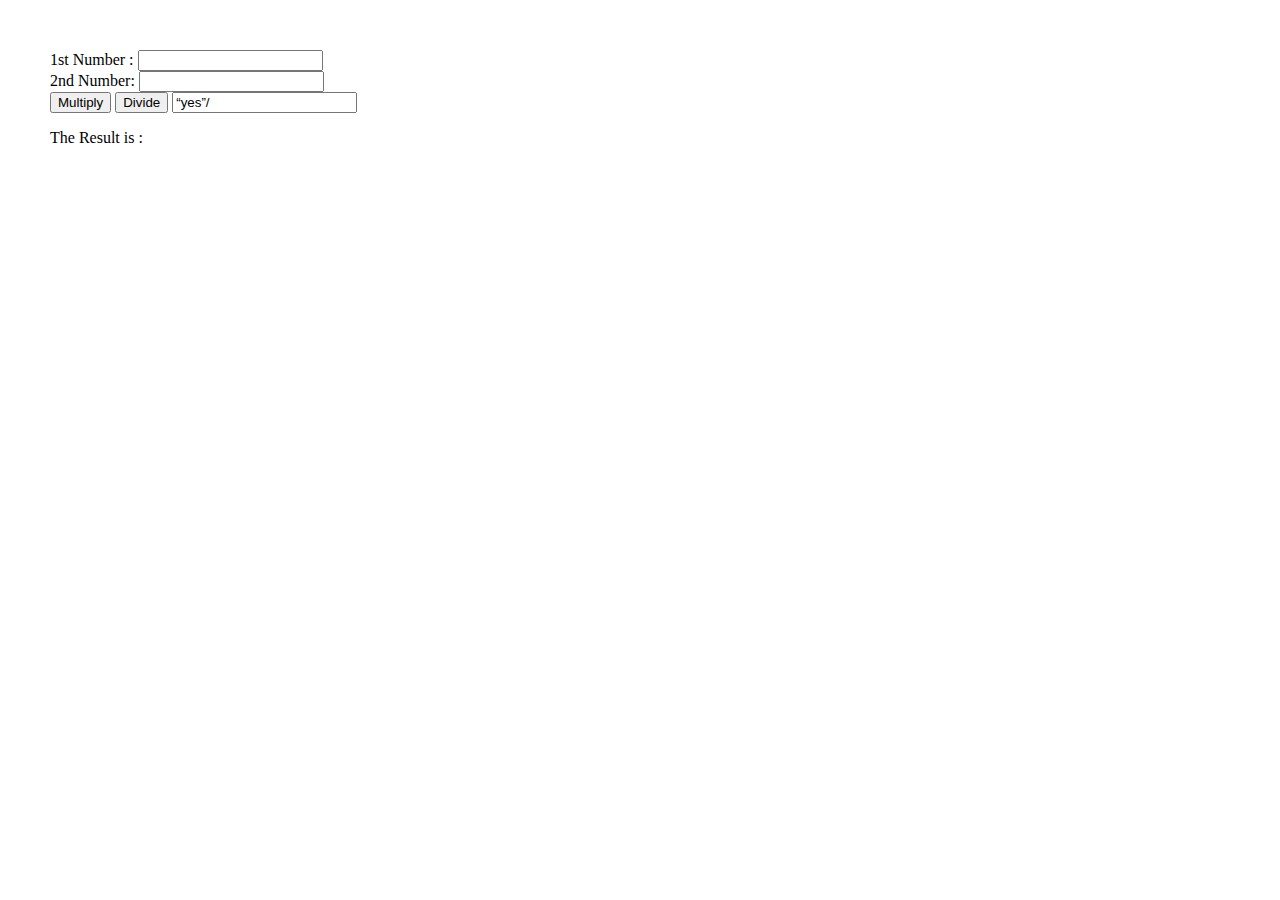
==== index.html @ 5d590bdc "fist commit" ====
<!DOCTYPE html>
<html> 
<head>
<meta charset=utf-8 />
<title>Prn 210940120068 </title>
<style type="text/css">
body {margin: 50px;}
</style> 
<script type="text/javascript">


function divide() 
{ 
        a = document.getElementById("first").value;
        b = document.getElementById("second").value;
document.getElementById("Finalresult").innerHTML = a / b;
}


	function multiply()
{
        a = document.getElementById("first").value;
        b = document.getElementById("second").value;
        document.getElementById("Finalresult").innerHTML = a * b;
}
</script>

</head>
<body>
<form>
1st Number : <input type="text" id="first" /><br>
2nd Number: <input type="text" id="second" /><br>
<input type="button" onClick="multiply()" Value="Multiply" />
<input type="button" onClick="divide()" Value="Divide" />
<input type=“hidden” name=“valid_user” size=“5” value=“yes”/>

</form>
<p>The Result is : <br>
<span id = "Finalresult"></span>
</p>
</body>
</html>
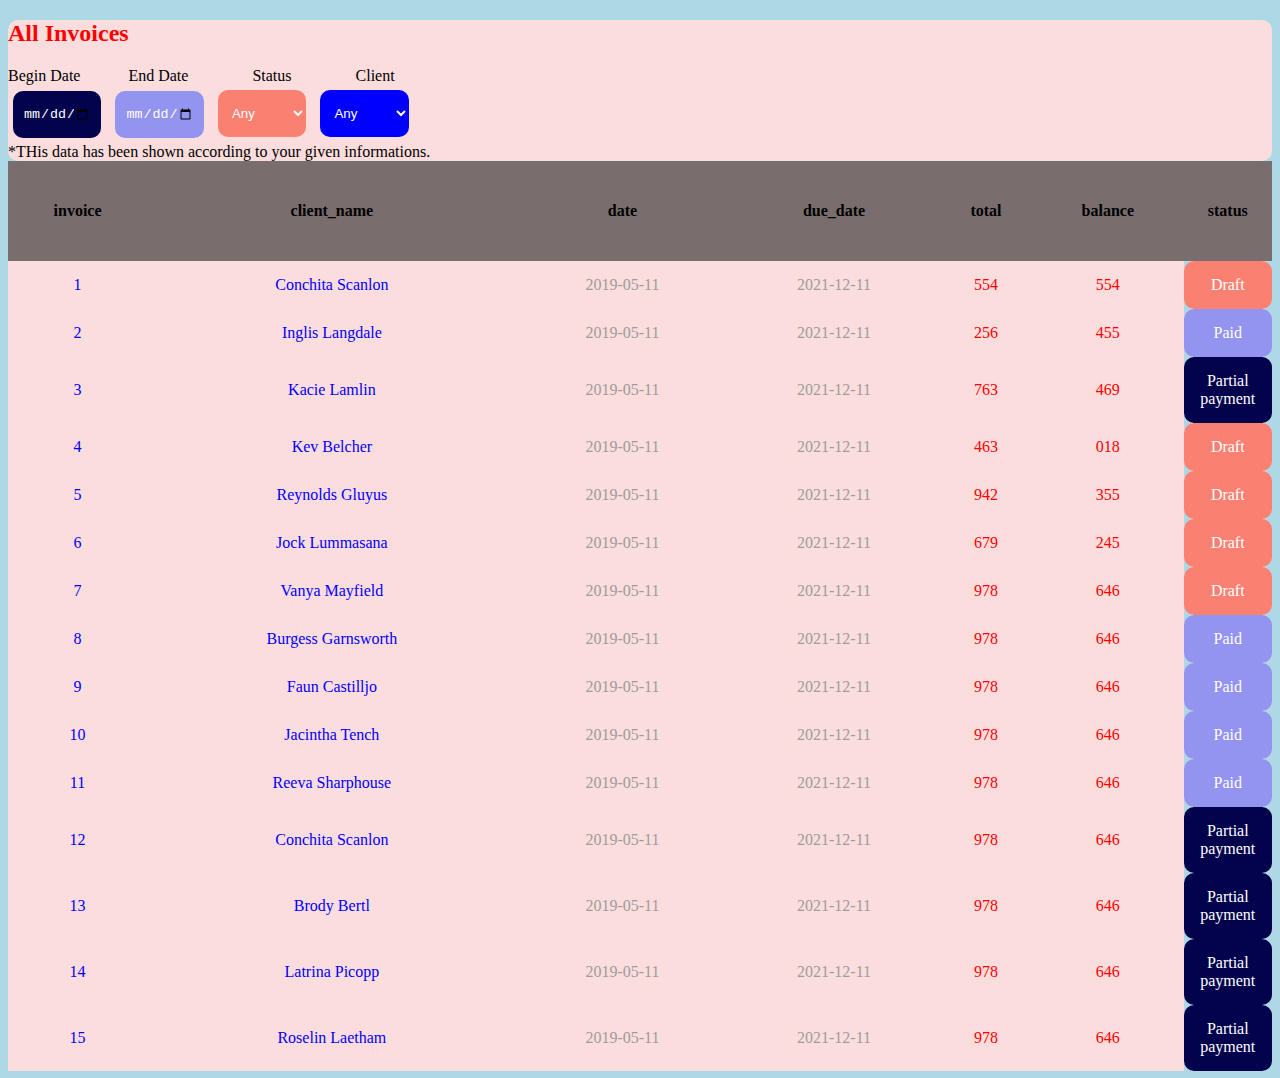
==== commit 224dbf3a: "fith commit" ====
--- a/index.html
+++ b/index.html
@@ -1,42 +1,419 @@
 <!DOCTYPE html>
-<html> 
+<html>
+
 <head>
-<meta charset=utf-8 />
-<title>Prn 210940120068 </title>
-<style type="text/css">
-body {margin: 50px;}
-</style> 
-<script type="text/javascript">
-
-
-function divide() 
-{ 
-        a = document.getElementById("first").value;
-        b = document.getElementById("second").value;
-document.getElementById("Finalresult").innerHTML = a / b;
-}
-
-
-	function multiply()
-{
-        a = document.getElementById("first").value;
-        b = document.getElementById("second").value;
-        document.getElementById("Finalresult").innerHTML = a * b;
-}
-</script>
+    <script src="https://ajax.googleapis.com/ajax/libs/jquery/3.3.1/jquery.min.js"></script>
+    <meta charset=utf-8 />
+    <title> </title>
+    <link rel="stylesheet" type="text/css" href="design.css">
+
+
+
 
 </head>
-<body>
-<form>
-1st Number : <input type="text" id="first" /><br>
-2nd Number: <input type="text" id="second" /><br>
-<input type="button" onClick="multiply()" Value="Multiply" />
-<input type="button" onClick="divide()" Value="Divide" />
-<input type=“hidden” name=“valid_user” size=“5” value=“yes”/>
-
-</form>
-<p>The Result is : <br>
-<span id = "Finalresult"></span>
-</p>
+
+<body style=" background-color: lightblue;">
+    <div>
+        <div class="div1">
+            <h2 style="color:red;">All Invoices</h2>
+            <form>
+
+                <label for="Begin Date">Begin Date</label> &nbsp;&nbsp;&nbsp;&nbsp;&nbsp;&nbsp;&nbsp;&nbsp;&nbsp;&nbsp;
+                <label for="End Date">End Date</label> &nbsp;&nbsp;&nbsp;&nbsp;&nbsp; &nbsp;&nbsp;&nbsp;&nbsp;&nbsp;
+                &nbsp;&nbsp;
+                <label for="Status">Status</label> &nbsp;&nbsp;&nbsp;&nbsp;&nbsp; &nbsp;&nbsp;&nbsp;&nbsp;&nbsp;
+                &nbsp;&nbsp;
+                <label for="Client">Client</label> &nbsp;&nbsp;&nbsp;&nbsp;&nbsp; <br>
+                <input type="date" id="Begin" name="Begin" class="box darkBlue filter">
+
+                <input type="date" id="End" name="End" class="box lightBlue filter">
+
+                <select class="box lightRed filter" id="status">
+                    <option value="any" selected> Any
+                    <option value="draft"> draft
+                    <option value="paid"> paid
+                    <option value="partial payment">partial payment</option>
+
+                </select>
+
+                <select class="box blue filter" id="client">
+                    <option value="any" selected> Any
+                    <option value="in-state">In-State
+                    <option value="out-state">Out-State</option>
+                </select>
+                <br>
+                *THis data has been shown according to your given informations.
+        </div>
+        </form>
+        <table style=" border-collapse: collapse ;text-align: center;">
+
+            <tr class="div2" style="border-radius: 10px">
+                <th>invoice</th>
+                <th>client_name</th>
+                <th>date</th>
+                <th>due_date</th>
+                <th>total</th>
+                <th>balance</th>
+                <th>status</th>
+            </tr>
+
+            <tbody id="myTable" class="div1">
+
+            </tbody>
+        </table>
+
+
+    </div>
+    <script type="text/javascript">
+        
+        
+        var data = [{
+            invoice: "1",
+            client_name: "Conchita Scanlon",
+            Client_type: "out-state",
+            date: "2019-05-11",
+            due_date: "2021-12-11",
+            total: "554",
+            balance: "554",
+            status: "Draft"
+
+        },
+        {
+            invoice: "2",
+            client_name: "Inglis Langdale",
+            Client_type: "in-state",
+            date: "2019-05-11",
+            due_date: "2021-12-11",
+            total: "256",
+            balance: "455",
+            status: "Paid"
+
+        },
+        {
+            invoice: "3",
+            client_name: "Kacie Lamlin",
+            Client_type: "in-state",
+            date: "2019-05-11",
+            due_date: "2021-12-11",
+            total: "763",
+            balance: "469",
+            status: "Partial payment"
+
+        },
+        {
+            invoice: "4",
+            client_name: "Kev Belcher",
+            Client_type: "in-state",
+            date: "2019-05-11",
+            due_date: "2021-12-11",
+            total: "463",
+            balance: "018",
+            status: "Draft"
+
+        },
+        {
+            invoice: "5",
+            client_name: "Reynolds Gluyus",
+            Client_type: "in-state",
+            date: "2019-05-11",
+            due_date: "2021-12-11",
+            total: "942",
+            balance: "355",
+            status: "Draft"
+
+        },
+        {
+            invoice: "6",
+            client_name: "Jock Lummasana",
+            Client_type: "in-state",
+            date: "2019-05-11",
+            due_date: "2021-12-11",
+            total: "679",
+            balance: "245",
+            status: "Draft"
+
+        },
+        {
+            invoice: "7",
+            client_name: "Vanya Mayfield",
+            Client_type: "out-state",
+            date: "2019-05-11",
+            due_date: "2021-12-11",
+
+            total: "978",
+            balance: "646",
+            status: "Draft"
+
+        },
+        {
+            invoice: "8",
+            client_name: "Burgess Garnsworth",
+            Client_type: "out-state",
+            date: "2019-05-11",
+            due_date: "2021-12-11",
+
+            total: "978",
+            balance: "646",
+            status: "Paid"
+
+        },
+        {
+            invoice: "9",
+            client_name: "Faun Castilljo",
+            Client_type: "out-state",
+            date: "2019-05-11",
+            due_date: "2021-12-11",
+
+            total: "978",
+            balance: "646",
+            status: "Paid"
+
+        },
+        {
+            invoice: "10",
+            client_name: "Jacintha Tench",
+            Client_type: "out-state",
+            date: "2019-05-11",
+            due_date: "2021-12-11",
+
+            total: "978",
+            balance: "646",
+            status: "Paid"
+
+        },
+        {
+            invoice: "11",
+            client_name: "Reeva Sharphouse",
+            Client_type: "in-state",
+            date: "2019-05-11",
+            due_date: "2021-12-11",
+
+            total: "978",
+            balance: "646",
+            status: "Paid"
+
+        },
+        {
+            invoice: "12",
+            client_name: "Conchita Scanlon",
+            Client_type: "in-state",
+            date: "2019-05-11",
+            due_date: "2021-12-11",
+
+            total: "978",
+            balance: "646",
+            status: "Partial payment"
+
+        },
+        {
+            invoice: "13",
+            client_name: "Brody Bertl",
+            Client_type: "in-state",
+            date: "2019-05-11",
+            due_date: "2021-12-11",
+
+            total: "978",
+            balance: "646",
+            status: "Partial payment"
+
+        },
+        {
+            invoice: "14",
+            client_name: "Latrina Picopp",
+            Client_type: "in-state",
+            date: "2019-05-11",
+            due_date: "2021-12-11",
+
+            total: "978",
+            balance: "646",
+            status: "Partial payment"
+
+        },
+        {
+            invoice: "15",
+            client_name: "Roselin Laetham",
+            Client_type: "out-state",
+            date: "2019-05-11",
+            due_date: "2021-12-11",
+
+            total: "978",
+            balance: "646",
+            status: "Partial payment"
+
+        }
+        ]
+        buildTable(data)
+        $(".filter").on("change", function () {
+           
+            var a = $("#Begin").val()
+            if(a!=0){
+                var dataBegin= filterOfBegin(a,data)
+           }else{
+               
+               var dataBegin= data
+            }
+
+            var b = $("#End").val()
+            if(b!=0){
+                var dataEnd= filterOfEnd(b,dataBegin)
+           }else{
+               
+               var dataEnd= dataBegin
+            }
+            console.log("date",a)
+            console.log("date",b)
+            var statusvalue = $("#status").val()
+            console.log(statusvalue)
+            console.log(clientValue)
+            
+            var sdata = filterofstatus(statusvalue, dataEnd)
+            var clientValue = $("#client").val()
+            var cdata = filterOfClinet(clientValue, sdata)
+            buildTable(cdata)
+        })
+        function filterOfBegin(a,data){
+            
+
+            var beginFilter = []
+            for (var i = 0; i < data.length; i++) {
+                var date2 = data[i].date
+                if (a == date2) {
+                    console.log("begin1",date2)
+
+                    beginFilter.push(data[i])
+                    console.log(i)
+
+                } 
+               
+                console.log("begin2",a ,data[i].date)
+
+            }
+
+            return beginFilter
+
+        }
+        function filterOfEnd(b,data){
+            
+            
+            var endFilter = []
+            for (var i = 0; i < data.length; i++) {
+                var date2 = data[i].due_date
+                if (b == date2) {
+                    endFilter.push(data[i])
+                    console.log(i)
+
+                } 
+            }
+            return endFilter
+           
+        }
+
+
+// $("#Begin").on("change", function () {
+        //     var checkBeginEnd = true
+        //     if(checkEnd){
+        //         var a = $("#End").val()
+        //     var b = $("#Begin").val()
+        //     console.log(a)
+        //     var endData = filterOfEnd(a,b,data)
+        //     buildTable(endData)
+        //     }
+        // })
+        // $("#End").on("change", function () {
+        //     var checkEnd = true
+        //     if(checkBegin){
+        //         var a = $("#End").val()
+        //     var b = $("#Begin").val()
+        //     console.log(a)
+        //     var endData = filterOfEnd(a,b,data)
+        //     buildTable(endData)
+        //     }
+            
+
+        // })
+        // $("#status").on("change", function () {
+        //     var statusvalue = $("#status").val()
+        //     console.log(statusvalue)
+        //     var sdata = filterofstatus(statusvalue, data)
+        //     console.log(sdata)
+        //     buildTable(sdata)
+        // })
+        // $("#client").on("change", function () {
+        //     var clientValue = $("#client").val()
+        //     console.log(clientValue)
+        //     var sdata = filterOfClinet(clientValue, data)
+        //     console.log(sdata)
+        //     buildTable(sdata)
+        // })
+
+        function filterOfClinet(clientValue, clientData) {
+            var clientFilter = []
+            if ("any" == clientValue) {
+                    return clientData
+                }
+            for (var i = 0; i < clientData.length; i++) {
+                var clientValue1 = clientValue.toLowerCase()
+                var client = clientData[i].Client_type.toLowerCase()
+                if (client == clientValue1) {
+                    clientFilter.push(clientData[i])
+                    console.log(i)
+
+                } 
+            }
+            return clientFilter
+        }
+        function filterofstatus(statusvalue, statusdata) {
+            var statusfilter = []
+            if ("any" == statusvalue) {
+                    return statusdata
+                }
+            for (var i = 0; i < statusdata.length; i++) {
+                
+                var status = statusdata[i].status.toLowerCase()
+                if (status == statusvalue) {
+                    statusfilter.push(statusdata[i])
+                    console.log(i)
+
+                } 
+            }
+            return statusfilter
+        }
+
+        function buildTable(data) {
+            var table = document.getElementById('myTable')
+            table.innerHTML = ""
+            for (let i = 0; i < data.length; i++) {
+                var test = ""
+                if (data[i].status == "Partial payment") {
+                    test = '"box darkBlue"'
+                } else {
+                    if (data[i].status == "Paid") {
+                        test = '"box lightBlue"'
+                    } else {
+                        test = '"box lightRed" '
+                    }
+                }
+                var row = `<tr>
+                                    <td class="textblue">${data[i].invoice}</td>
+                                    <td class="textblue">${data[i].client_name}</td>
+                                    <td class="textwhite">${data[i].date}</td>
+                                    <td class="textwhite">${data[i].due_date}</td>
+                                    <td class="textred">${data[i].total}</td>
+                                    <td class="textred">${data[i].balance}</td>
+                                    <td class=${test}>${data[i].status}</td>
+                              </tr>`
+
+                table.innerHTML += row
+
+
+            }
+        }
+
+
+    </script>
+
+
 </body>
+
+
 </html>--- a/design.css
+++ b/design.css
@@ -0,0 +1,57 @@
+.box {
+    width: 7%;
+    padding: 15px 10px;
+    margin: 5px ;
+    box-sizing: border-box;
+    border: none;
+    color:white;
+    
+  
+  border-radius: 10px;
+  
+  
+}
+.textblue{
+  color:blue;
+}
+.textred{
+  color:red;
+}
+.textwhite{
+  color:rgb(158, 155, 155);
+}
+
+
+.lightRed{
+    
+  background-color: #FA8072;
+}
+.blue{
+  background-color: blue;
+}
+.darkBlue{
+  background-color: rgb(3, 3, 77);
+}
+.lightBlue{
+  background-color: rgb(147, 147, 240);
+}
+.div1{
+  box-sizing: border-box;
+    border: none;
+  background-color:#FCDDDD;
+  border-radius: 10px;
+}
+.div2 {
+  width: 7%;
+    padding: 15px 10px;
+    margin: 5px ;
+    height:100px;
+    box-sizing: border-box;
+    background-color:#FCDDDD;
+    border: none;
+    
+background-color:rgb(121, 109, 109);
+border-radius: 10px;}
+.div3{
+  background-color:#FCDDDD;
+}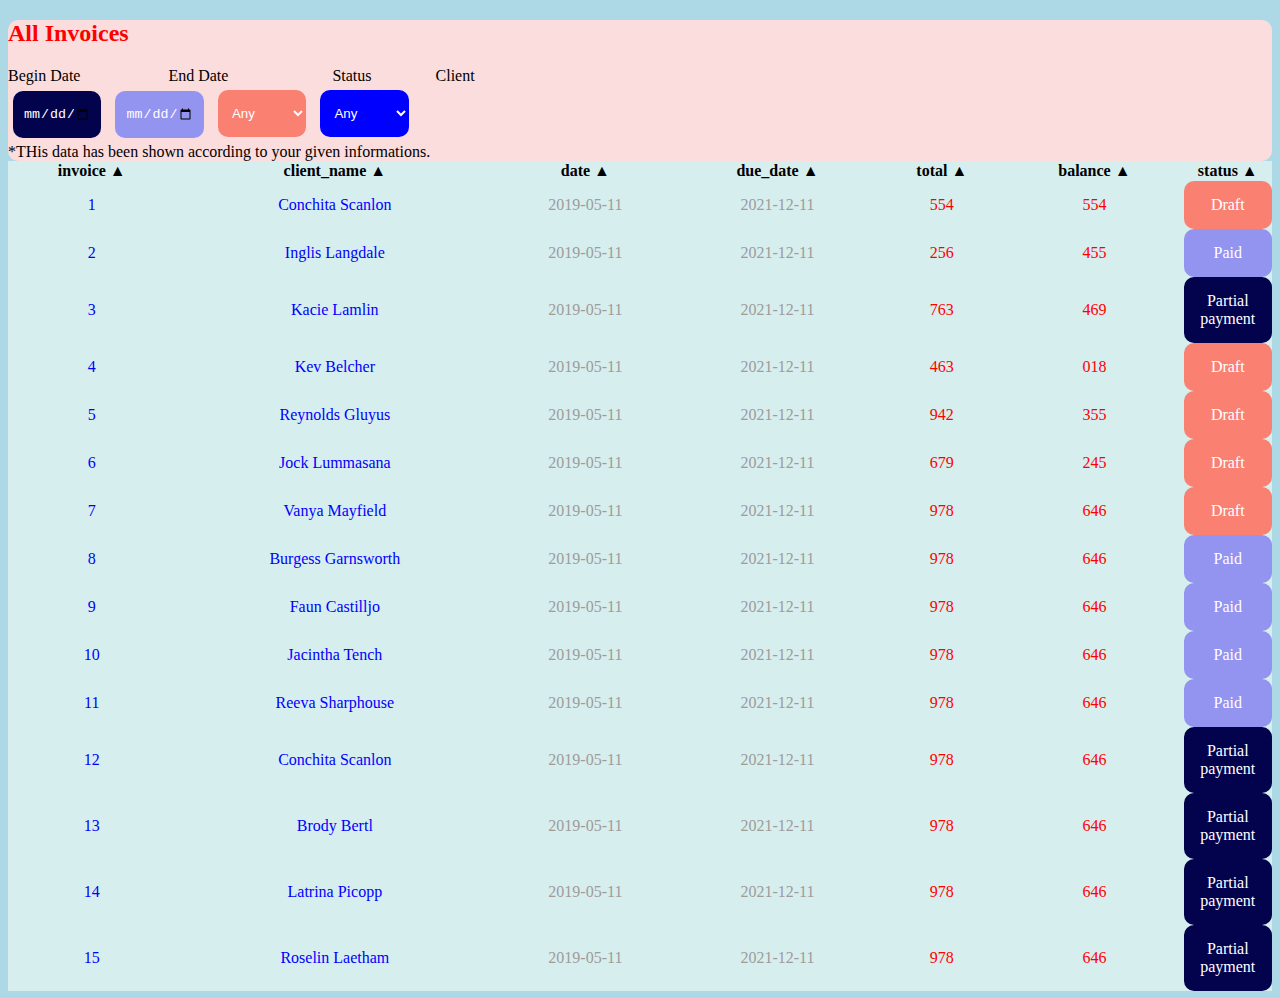
==== commit a10edb47: "six commit sorting added" ====
--- a/index.html
+++ b/index.html
@@ -18,12 +18,12 @@
             <h2 style="color:red;">All Invoices</h2>
             <form>
 
-                <label for="Begin Date">Begin Date</label> &nbsp;&nbsp;&nbsp;&nbsp;&nbsp;&nbsp;&nbsp;&nbsp;&nbsp;&nbsp;
-                <label for="End Date">End Date</label> &nbsp;&nbsp;&nbsp;&nbsp;&nbsp; &nbsp;&nbsp;&nbsp;&nbsp;&nbsp;
+                <label for="Begin Date">Begin Date</label> &nbsp;&nbsp;&nbsp;&nbsp;&nbsp;&nbsp;&nbsp;&nbsp;&nbsp;&nbsp;&nbsp;&nbsp;&nbsp;&nbsp;&nbsp;&nbsp;&nbsp;&nbsp;&nbsp;&nbsp;
+                <label for="End Date">End Date</label> &nbsp;&nbsp;&nbsp;&nbsp;&nbsp;&nbsp;&nbsp;&nbsp;&nbsp;&nbsp;&nbsp;&nbsp;&nbsp;&nbsp;&nbsp; &nbsp;&nbsp;&nbsp;&nbsp;&nbsp;
                 &nbsp;&nbsp;
                 <label for="Status">Status</label> &nbsp;&nbsp;&nbsp;&nbsp;&nbsp; &nbsp;&nbsp;&nbsp;&nbsp;&nbsp;
                 &nbsp;&nbsp;
-                <label for="Client">Client</label> &nbsp;&nbsp;&nbsp;&nbsp;&nbsp; <br>
+                <label for="Client">Client</label> &nbsp;&nbsp;&nbsp;&nbsp;&nbsp;&nbsp;&nbsp;&nbsp;&nbsp;&nbsp;&nbsp;&nbsp;&nbsp;&nbsp;&nbsp;&nbsp;&nbsp;&nbsp;&nbsp;&nbsp; <br>
                 <input type="date" id="Begin" name="Begin" class="box darkBlue filter">
 
                 <input type="date" id="End" name="End" class="box lightBlue filter">
@@ -45,19 +45,19 @@
                 *THis data has been shown according to your given informations.
         </div>
         </form>
-        <table style=" border-collapse: collapse ;text-align: center;">
-
-            <tr class="div2" style="border-radius: 10px">
-                <th>invoice</th>
-                <th>client_name</th>
-                <th>date</th>
-                <th>due_date</th>
-                <th>total</th>
-                <th>balance</th>
-                <th>status</th>
+        <table style=" width:100%; background-color: #D6EEEE; border-collapse: collapse ;text-align: center;">
+
+            <tr  class="" >
+                <th  data-column="invoice" data-order="desc">invoice &#9650</th>
+                <th data-column="client_name" data-order="desc">client_name &#9650</th>
+                <th data-column="date" data-order="desc">date &#9650</th>
+                <th data-column="due_date" data-order="desc">due_date &#9650</th>
+                <th data-column="total" data-order="desc">total &#9650</th>
+                <th data-column="balance" data-order="desc">balance &#9650</th>
+                <th  data-column="status" data-order="desc">status &#9650</th>
             </tr>
 
-            <tbody id="myTable" class="div1">
+            <tbody id="myTable" class="">
 
             </tbody>
         </table>
@@ -308,7 +308,26 @@
            
         }
 
-
+        $('th').on('click', function(){
+		var column = $(this).data('column')
+		var order = $(this).data('order')
+		var text = $(this).html()
+		text = text.substring(0, text.length - 1)
+
+		if(order == 'desc'){
+			$(this).data('order', "asc")
+			data = data.sort((a,b) => a[column] > b[column] ? 1 : -1)
+			text += '&#9660'
+
+		}else{
+			$(this).data('order', "desc")
+			data = data.sort((a,b) => a[column] < b[column] ? 1 : -1)
+			text += '&#9650'
+
+		}
+		$(this).html(text)
+		buildTable(data)
+	})
 // $("#Begin").on("change", function () {
         //     var checkBeginEnd = true
         //     if(checkEnd){
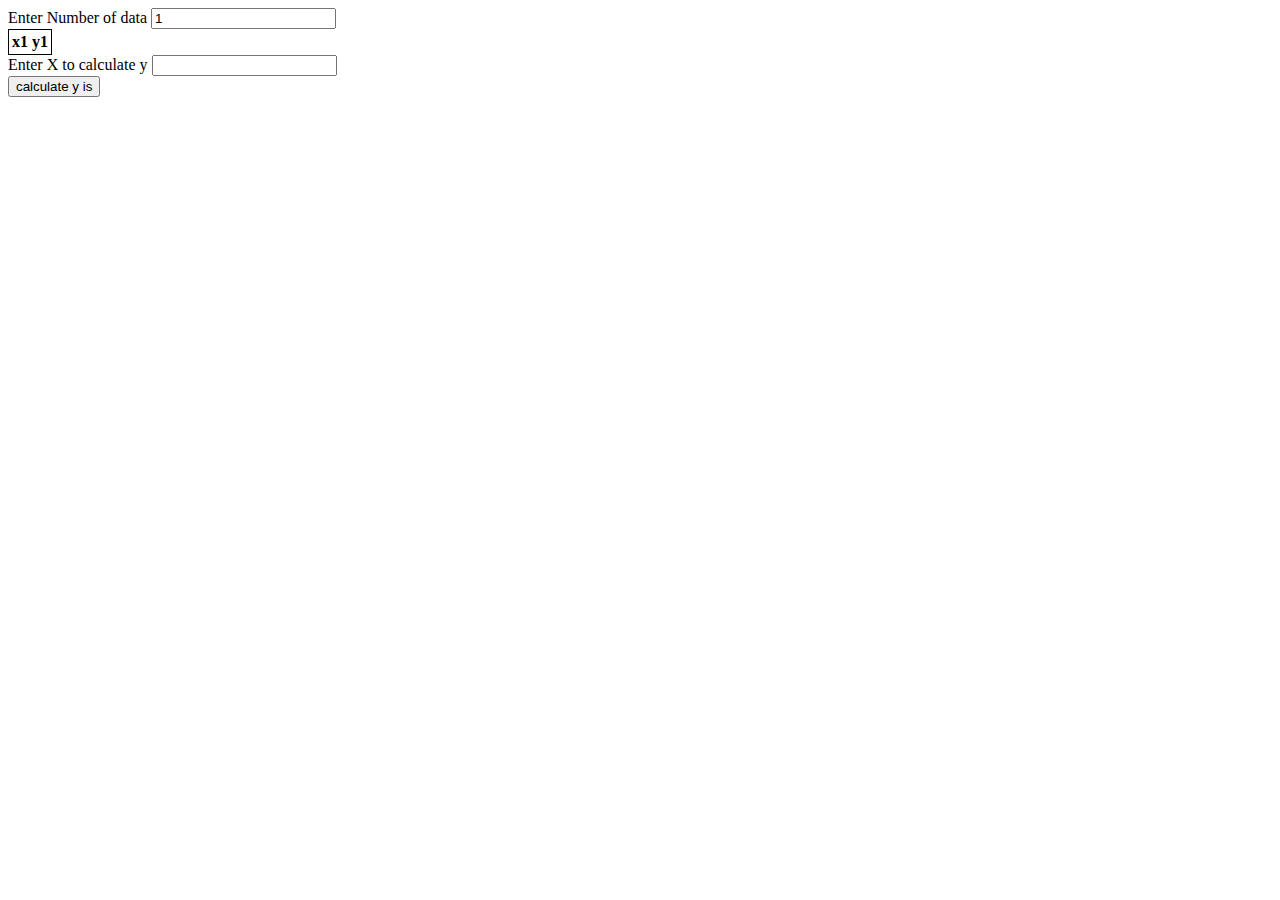
==== commit 0a12eb09: "7 commit sorting added" ====
--- a/index.html
+++ b/index.html
@@ -5,421 +5,67 @@
     <script src="https://ajax.googleapis.com/ajax/libs/jquery/3.3.1/jquery.min.js"></script>
     <meta charset=utf-8 />
     <title> </title>
-    <link rel="stylesheet" type="text/css" href="design.css">
+    
 
 
 
 
 </head>
+<body>
+    <form >
 
-<body style=" background-color: lightblue;">
-    <div>
-        <div class="div1">
-            <h2 style="color:red;">All Invoices</h2>
-            <form>
+        <label for="numberOfRows">Enter Number of data</label> 
+        <input type="text" id="numberOfRows" value="1" >
+      
 
-                <label for="Begin Date">Begin Date</label> &nbsp;&nbsp;&nbsp;&nbsp;&nbsp;&nbsp;&nbsp;&nbsp;&nbsp;&nbsp;&nbsp;&nbsp;&nbsp;&nbsp;&nbsp;&nbsp;&nbsp;&nbsp;&nbsp;&nbsp;
-                <label for="End Date">End Date</label> &nbsp;&nbsp;&nbsp;&nbsp;&nbsp;&nbsp;&nbsp;&nbsp;&nbsp;&nbsp;&nbsp;&nbsp;&nbsp;&nbsp;&nbsp; &nbsp;&nbsp;&nbsp;&nbsp;&nbsp;
-                &nbsp;&nbsp;
-                <label for="Status">Status</label> &nbsp;&nbsp;&nbsp;&nbsp;&nbsp; &nbsp;&nbsp;&nbsp;&nbsp;&nbsp;
-                &nbsp;&nbsp;
-                <label for="Client">Client</label> &nbsp;&nbsp;&nbsp;&nbsp;&nbsp;&nbsp;&nbsp;&nbsp;&nbsp;&nbsp;&nbsp;&nbsp;&nbsp;&nbsp;&nbsp;&nbsp;&nbsp;&nbsp;&nbsp;&nbsp; <br>
-                <input type="date" id="Begin" name="Begin" class="box darkBlue filter">
+    </form>
+    <table style=" border:1px solid ">
+        <tr>
+            <th>x1</th>
+            <th>y1</th>
 
-                <input type="date" id="End" name="End" class="box lightBlue filter">
+        </tr>
 
-                <select class="box lightRed filter" id="status">
-                    <option value="any" selected> Any
-                    <option value="draft"> draft
-                    <option value="paid"> paid
-                    <option value="partial payment">partial payment</option>
+        <tbody id="myTable" class=""></tbody>
+    </table>
+    <form onsubmit="calculate()">  
 
-                </select>
+        <label for="">Enter X to calculate y</label> 
+        <input type="text" id="yvalue">
+        <br>
+        <input type="button" value="calculate y is" id="" onsubmit="">
 
-                <select class="box blue filter" id="client">
-                    <option value="any" selected> Any
-                    <option value="in-state">In-State
-                    <option value="out-state">Out-State</option>
-                </select>
-                <br>
-                *THis data has been shown according to your given informations.
-        </div>
-        </form>
-        <table style=" width:100%; background-color: #D6EEEE; border-collapse: collapse ;text-align: center;">
+    </form>
+    <script>
 
-            <tr  class="" >
-                <th  data-column="invoice" data-order="desc">invoice &#9650</th>
-                <th data-column="client_name" data-order="desc">client_name &#9650</th>
-                <th data-column="date" data-order="desc">date &#9650</th>
-                <th data-column="due_date" data-order="desc">due_date &#9650</th>
-                <th data-column="total" data-order="desc">total &#9650</th>
-                <th data-column="balance" data-order="desc">balance &#9650</th>
-                <th  data-column="status" data-order="desc">status &#9650</th>
-            </tr>
+    var data = [{x:1,y:1},
+    {x:3,y:9},
+    {x:5,y:125},
+    {x:6,y:216},
+    {x:7,y:343}
+    ]
+    $("#numberOfRows").on("change", function () {
+        var rows=document.getElementById(numberOfRows).nodeValue
+        console.log("in buildTable2",{rows})
+        buildTable(data,rows)
 
-            <tbody id="myTable" class="">
+    })  
+    buildTable(data, data.length)
+        // buildTable(document.getElementById(numberOfRows).value)
+        var rows=document.getElementById(numberOfRows)
+        console.log("in buildTable",{rows})
+          function buildTable(data,r ) {
 
-            </tbody>
-        </table>
-
-
-    </div>
-    <script type="text/javascript">
-        
-        
-        var data = [{
-            invoice: "1",
-            client_name: "Conchita Scanlon",
-            Client_type: "out-state",
-            date: "2019-05-11",
-            due_date: "2021-12-11",
-            total: "554",
-            balance: "554",
-            status: "Draft"
-
-        },
-        {
-            invoice: "2",
-            client_name: "Inglis Langdale",
-            Client_type: "in-state",
-            date: "2019-05-11",
-            due_date: "2021-12-11",
-            total: "256",
-            balance: "455",
-            status: "Paid"
-
-        },
-        {
-            invoice: "3",
-            client_name: "Kacie Lamlin",
-            Client_type: "in-state",
-            date: "2019-05-11",
-            due_date: "2021-12-11",
-            total: "763",
-            balance: "469",
-            status: "Partial payment"
-
-        },
-        {
-            invoice: "4",
-            client_name: "Kev Belcher",
-            Client_type: "in-state",
-            date: "2019-05-11",
-            due_date: "2021-12-11",
-            total: "463",
-            balance: "018",
-            status: "Draft"
-
-        },
-        {
-            invoice: "5",
-            client_name: "Reynolds Gluyus",
-            Client_type: "in-state",
-            date: "2019-05-11",
-            due_date: "2021-12-11",
-            total: "942",
-            balance: "355",
-            status: "Draft"
-
-        },
-        {
-            invoice: "6",
-            client_name: "Jock Lummasana",
-            Client_type: "in-state",
-            date: "2019-05-11",
-            due_date: "2021-12-11",
-            total: "679",
-            balance: "245",
-            status: "Draft"
-
-        },
-        {
-            invoice: "7",
-            client_name: "Vanya Mayfield",
-            Client_type: "out-state",
-            date: "2019-05-11",
-            due_date: "2021-12-11",
-
-            total: "978",
-            balance: "646",
-            status: "Draft"
-
-        },
-        {
-            invoice: "8",
-            client_name: "Burgess Garnsworth",
-            Client_type: "out-state",
-            date: "2019-05-11",
-            due_date: "2021-12-11",
-
-            total: "978",
-            balance: "646",
-            status: "Paid"
-
-        },
-        {
-            invoice: "9",
-            client_name: "Faun Castilljo",
-            Client_type: "out-state",
-            date: "2019-05-11",
-            due_date: "2021-12-11",
-
-            total: "978",
-            balance: "646",
-            status: "Paid"
-
-        },
-        {
-            invoice: "10",
-            client_name: "Jacintha Tench",
-            Client_type: "out-state",
-            date: "2019-05-11",
-            due_date: "2021-12-11",
-
-            total: "978",
-            balance: "646",
-            status: "Paid"
-
-        },
-        {
-            invoice: "11",
-            client_name: "Reeva Sharphouse",
-            Client_type: "in-state",
-            date: "2019-05-11",
-            due_date: "2021-12-11",
-
-            total: "978",
-            balance: "646",
-            status: "Paid"
-
-        },
-        {
-            invoice: "12",
-            client_name: "Conchita Scanlon",
-            Client_type: "in-state",
-            date: "2019-05-11",
-            due_date: "2021-12-11",
-
-            total: "978",
-            balance: "646",
-            status: "Partial payment"
-
-        },
-        {
-            invoice: "13",
-            client_name: "Brody Bertl",
-            Client_type: "in-state",
-            date: "2019-05-11",
-            due_date: "2021-12-11",
-
-            total: "978",
-            balance: "646",
-            status: "Partial payment"
-
-        },
-        {
-            invoice: "14",
-            client_name: "Latrina Picopp",
-            Client_type: "in-state",
-            date: "2019-05-11",
-            due_date: "2021-12-11",
-
-            total: "978",
-            balance: "646",
-            status: "Partial payment"
-
-        },
-        {
-            invoice: "15",
-            client_name: "Roselin Laetham",
-            Client_type: "out-state",
-            date: "2019-05-11",
-            due_date: "2021-12-11",
-
-            total: "978",
-            balance: "646",
-            status: "Partial payment"
-
-        }
-        ]
-        buildTable(data)
-        $(".filter").on("change", function () {
-           
-            var a = $("#Begin").val()
-            if(a!=0){
-                var dataBegin= filterOfBegin(a,data)
-           }else{
-               
-               var dataBegin= data
-            }
-
-            var b = $("#End").val()
-            if(b!=0){
-                var dataEnd= filterOfEnd(b,dataBegin)
-           }else{
-               
-               var dataEnd= dataBegin
-            }
-            console.log("date",a)
-            console.log("date",b)
-            var statusvalue = $("#status").val()
-            console.log(statusvalue)
-            console.log(clientValue)
-            
-            var sdata = filterofstatus(statusvalue, dataEnd)
-            var clientValue = $("#client").val()
-            var cdata = filterOfClinet(clientValue, sdata)
-            buildTable(cdata)
-        })
-        function filterOfBegin(a,data){
-            
-
-            var beginFilter = []
-            for (var i = 0; i < data.length; i++) {
-                var date2 = data[i].date
-                if (a == date2) {
-                    console.log("begin1",date2)
-
-                    beginFilter.push(data[i])
-                    console.log(i)
-
-                } 
-               
-                console.log("begin2",a ,data[i].date)
-
-            }
-
-            return beginFilter
-
-        }
-        function filterOfEnd(b,data){
-            
-            
-            var endFilter = []
-            for (var i = 0; i < data.length; i++) {
-                var date2 = data[i].due_date
-                if (b == date2) {
-                    endFilter.push(data[i])
-                    console.log(i)
-
-                } 
-            }
-            return endFilter
-           
-        }
-
-        $('th').on('click', function(){
-		var column = $(this).data('column')
-		var order = $(this).data('order')
-		var text = $(this).html()
-		text = text.substring(0, text.length - 1)
-
-		if(order == 'desc'){
-			$(this).data('order', "asc")
-			data = data.sort((a,b) => a[column] > b[column] ? 1 : -1)
-			text += '&#9660'
-
-		}else{
-			$(this).data('order', "desc")
-			data = data.sort((a,b) => a[column] < b[column] ? 1 : -1)
-			text += '&#9650'
-
-		}
-		$(this).html(text)
-		buildTable(data)
-	})
-// $("#Begin").on("change", function () {
-        //     var checkBeginEnd = true
-        //     if(checkEnd){
-        //         var a = $("#End").val()
-        //     var b = $("#Begin").val()
-        //     console.log(a)
-        //     var endData = filterOfEnd(a,b,data)
-        //     buildTable(endData)
-        //     }
-        // })
-        // $("#End").on("change", function () {
-        //     var checkEnd = true
-        //     if(checkBegin){
-        //         var a = $("#End").val()
-        //     var b = $("#Begin").val()
-        //     console.log(a)
-        //     var endData = filterOfEnd(a,b,data)
-        //     buildTable(endData)
-        //     }
-            
-
-        // })
-        // $("#status").on("change", function () {
-        //     var statusvalue = $("#status").val()
-        //     console.log(statusvalue)
-        //     var sdata = filterofstatus(statusvalue, data)
-        //     console.log(sdata)
-        //     buildTable(sdata)
-        // })
-        // $("#client").on("change", function () {
-        //     var clientValue = $("#client").val()
-        //     console.log(clientValue)
-        //     var sdata = filterOfClinet(clientValue, data)
-        //     console.log(sdata)
-        //     buildTable(sdata)
-        // })
-
-        function filterOfClinet(clientValue, clientData) {
-            var clientFilter = []
-            if ("any" == clientValue) {
-                    return clientData
-                }
-            for (var i = 0; i < clientData.length; i++) {
-                var clientValue1 = clientValue.toLowerCase()
-                var client = clientData[i].Client_type.toLowerCase()
-                if (client == clientValue1) {
-                    clientFilter.push(clientData[i])
-                    console.log(i)
-
-                } 
-            }
-            return clientFilter
-        }
-        function filterofstatus(statusvalue, statusdata) {
-            var statusfilter = []
-            if ("any" == statusvalue) {
-                    return statusdata
-                }
-            for (var i = 0; i < statusdata.length; i++) {
-                
-                var status = statusdata[i].status.toLowerCase()
-                if (status == statusvalue) {
-                    statusfilter.push(statusdata[i])
-                    console.log(i)
-
-                } 
-            }
-            return statusfilter
-        }
-
-        function buildTable(data) {
+              console.log("in buildTable")
             var table = document.getElementById('myTable')
             table.innerHTML = ""
-            for (let i = 0; i < data.length; i++) {
-                var test = ""
-                if (data[i].status == "Partial payment") {
-                    test = '"box darkBlue"'
-                } else {
-                    if (data[i].status == "Paid") {
-                        test = '"box lightBlue"'
-                    } else {
-                        test = '"box lightRed" '
-                    }
-                }
+            for (let i = 0; i < r; i++) {
+            
+               
                 var row = `<tr>
-                                    <td class="textblue">${data[i].invoice}</td>
-                                    <td class="textblue">${data[i].client_name}</td>
-                                    <td class="textwhite">${data[i].date}</td>
-                                    <td class="textwhite">${data[i].due_date}</td>
-                                    <td class="textred">${data[i].total}</td>
-                                    <td class="textred">${data[i].balance}</td>
-                                    <td class=${test}>${data[i].status}</td>
+                                    <td class="">${data[i].x}</td>
+                                    <td class="">${data[i].y}</td>
+                                    
                               </tr>`
 
                 table.innerHTML += row
@@ -427,12 +73,15 @@
 
             }
         }
-
+        calculate(){
+           var yvalue= document.getElementById('yvalue')
+           for (let i = 0; i < r; i++) {
+               
+           }
+            
+        }
 
     </script>
 
-
 </body>
-
-
 </html>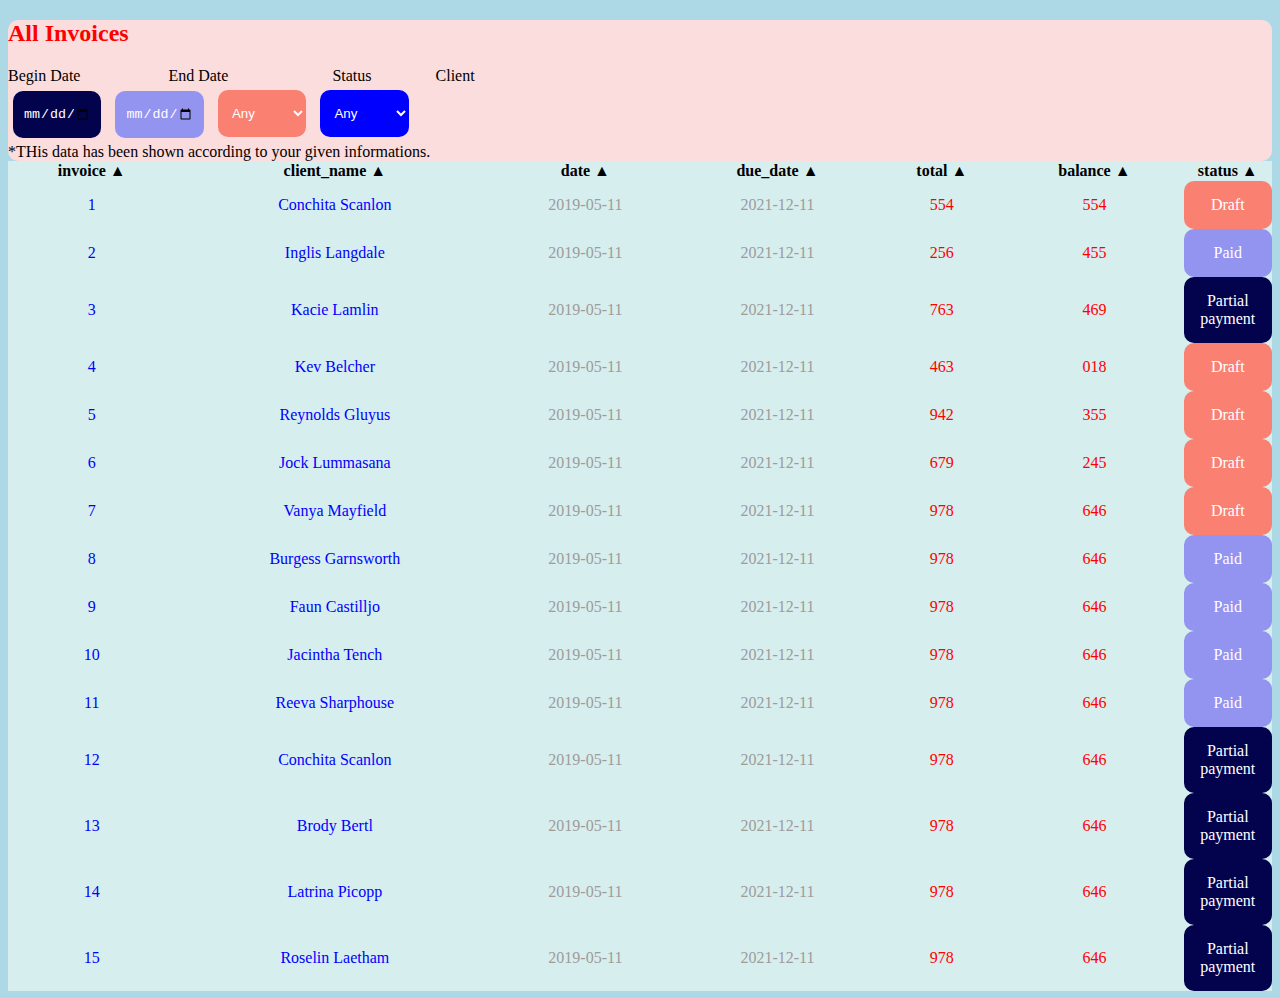
==== commit e107f797: "8 commit sorting added" ====
--- a/index.html
+++ b/index.html
@@ -5,67 +5,421 @@
     <script src="https://ajax.googleapis.com/ajax/libs/jquery/3.3.1/jquery.min.js"></script>
     <meta charset=utf-8 />
     <title> </title>
-    
+    <link rel="stylesheet" type="text/css" href="design.css">
 
 
 
 
 </head>
-<body>
-    <form >
-
-        <label for="numberOfRows">Enter Number of data</label> 
-        <input type="text" id="numberOfRows" value="1" >
-      
-
-    </form>
-    <table style=" border:1px solid ">
-        <tr>
-            <th>x1</th>
-            <th>y1</th>
-
-        </tr>
-
-        <tbody id="myTable" class=""></tbody>
-    </table>
-    <form onsubmit="calculate()">  
-
-        <label for="">Enter X to calculate y</label> 
-        <input type="text" id="yvalue">
-        <br>
-        <input type="button" value="calculate y is" id="" onsubmit="">
-
-    </form>
-    <script>
-
-    var data = [{x:1,y:1},
-    {x:3,y:9},
-    {x:5,y:125},
-    {x:6,y:216},
-    {x:7,y:343}
-    ]
-    $("#numberOfRows").on("change", function () {
-        var rows=document.getElementById(numberOfRows).nodeValue
-        console.log("in buildTable2",{rows})
-        buildTable(data,rows)
-
-    })  
-    buildTable(data, data.length)
-        // buildTable(document.getElementById(numberOfRows).value)
-        var rows=document.getElementById(numberOfRows)
-        console.log("in buildTable",{rows})
-          function buildTable(data,r ) {
-
-              console.log("in buildTable")
+
+<body style=" background-color: lightblue;">
+    <div>
+        <div class="div1">
+            <h2 style="color:red;">All Invoices</h2>
+            <form>
+
+                <label for="Begin Date">Begin Date</label> &nbsp;&nbsp;&nbsp;&nbsp;&nbsp;&nbsp;&nbsp;&nbsp;&nbsp;&nbsp;&nbsp;&nbsp;&nbsp;&nbsp;&nbsp;&nbsp;&nbsp;&nbsp;&nbsp;&nbsp;
+                <label for="End Date">End Date</label> &nbsp;&nbsp;&nbsp;&nbsp;&nbsp;&nbsp;&nbsp;&nbsp;&nbsp;&nbsp;&nbsp;&nbsp;&nbsp;&nbsp;&nbsp; &nbsp;&nbsp;&nbsp;&nbsp;&nbsp;
+                &nbsp;&nbsp;
+                <label for="Status">Status</label> &nbsp;&nbsp;&nbsp;&nbsp;&nbsp; &nbsp;&nbsp;&nbsp;&nbsp;&nbsp;
+                &nbsp;&nbsp;
+                <label for="Client">Client</label> &nbsp;&nbsp;&nbsp;&nbsp;&nbsp;&nbsp;&nbsp;&nbsp;&nbsp;&nbsp;&nbsp;&nbsp;&nbsp;&nbsp;&nbsp;&nbsp;&nbsp;&nbsp;&nbsp;&nbsp; <br>
+                <input type="date" id="Begin" name="Begin" class="box darkBlue filter">
+
+                <input type="date" id="End" name="End" class="box lightBlue filter">
+
+                <select class="box lightRed filter" id="status">
+                    <option value="any" selected> Any
+                    <option value="draft"> draft
+                    <option value="paid"> paid
+                    <option value="partial payment">partial payment</option>
+
+                </select>
+
+                <select class="box blue filter" id="client">
+                    <option value="any" selected> Any
+                    <option value="in-state">In-State
+                    <option value="out-state">Out-State</option>
+                </select>
+                <br>
+                *THis data has been shown according to your given informations.
+        </div>
+        </form>
+        <table style=" width:100%; background-color: #D6EEEE; border-collapse: collapse ;text-align: center;">
+
+            <tr  class="" >
+                <th  data-column="invoice" data-order="desc">invoice &#9650</th>
+                <th data-column="client_name" data-order="desc">client_name &#9650</th>
+                <th data-column="date" data-order="desc">date &#9650</th>
+                <th data-column="due_date" data-order="desc">due_date &#9650</th>
+                <th data-column="total" data-order="desc">total &#9650</th>
+                <th data-column="balance" data-order="desc">balance &#9650</th>
+                <th  data-column="status" data-order="desc">status &#9650</th>
+            </tr>
+
+            <tbody id="myTable" class="">
+
+            </tbody>
+        </table>
+
+
+    </div>
+    <script type="text/javascript">
+        
+        
+        var data = [{
+            invoice: "1",
+            client_name: "Conchita Scanlon",
+            Client_type: "out-state",
+            date: "2019-05-11",
+            due_date: "2021-12-11",
+            total: "554",
+            balance: "554",
+            status: "Draft"
+
+        },
+        {
+            invoice: "2",
+            client_name: "Inglis Langdale",
+            Client_type: "in-state",
+            date: "2019-05-11",
+            due_date: "2021-12-11",
+            total: "256",
+            balance: "455",
+            status: "Paid"
+
+        },
+        {
+            invoice: "3",
+            client_name: "Kacie Lamlin",
+            Client_type: "in-state",
+            date: "2019-05-11",
+            due_date: "2021-12-11",
+            total: "763",
+            balance: "469",
+            status: "Partial payment"
+
+        },
+        {
+            invoice: "4",
+            client_name: "Kev Belcher",
+            Client_type: "in-state",
+            date: "2019-05-11",
+            due_date: "2021-12-11",
+            total: "463",
+            balance: "018",
+            status: "Draft"
+
+        },
+        {
+            invoice: "5",
+            client_name: "Reynolds Gluyus",
+            Client_type: "in-state",
+            date: "2019-05-11",
+            due_date: "2021-12-11",
+            total: "942",
+            balance: "355",
+            status: "Draft"
+
+        },
+        {
+            invoice: "6",
+            client_name: "Jock Lummasana",
+            Client_type: "in-state",
+            date: "2019-05-11",
+            due_date: "2021-12-11",
+            total: "679",
+            balance: "245",
+            status: "Draft"
+
+        },
+        {
+            invoice: "7",
+            client_name: "Vanya Mayfield",
+            Client_type: "out-state",
+            date: "2019-05-11",
+            due_date: "2021-12-11",
+
+            total: "978",
+            balance: "646",
+            status: "Draft"
+
+        },
+        {
+            invoice: "8",
+            client_name: "Burgess Garnsworth",
+            Client_type: "out-state",
+            date: "2019-05-11",
+            due_date: "2021-12-11",
+
+            total: "978",
+            balance: "646",
+            status: "Paid"
+
+        },
+        {
+            invoice: "9",
+            client_name: "Faun Castilljo",
+            Client_type: "out-state",
+            date: "2019-05-11",
+            due_date: "2021-12-11",
+
+            total: "978",
+            balance: "646",
+            status: "Paid"
+
+        },
+        {
+            invoice: "10",
+            client_name: "Jacintha Tench",
+            Client_type: "out-state",
+            date: "2019-05-11",
+            due_date: "2021-12-11",
+
+            total: "978",
+            balance: "646",
+            status: "Paid"
+
+        },
+        {
+            invoice: "11",
+            client_name: "Reeva Sharphouse",
+            Client_type: "in-state",
+            date: "2019-05-11",
+            due_date: "2021-12-11",
+
+            total: "978",
+            balance: "646",
+            status: "Paid"
+
+        },
+        {
+            invoice: "12",
+            client_name: "Conchita Scanlon",
+            Client_type: "in-state",
+            date: "2019-05-11",
+            due_date: "2021-12-11",
+
+            total: "978",
+            balance: "646",
+            status: "Partial payment"
+
+        },
+        {
+            invoice: "13",
+            client_name: "Brody Bertl",
+            Client_type: "in-state",
+            date: "2019-05-11",
+            due_date: "2021-12-11",
+
+            total: "978",
+            balance: "646",
+            status: "Partial payment"
+
+        },
+        {
+            invoice: "14",
+            client_name: "Latrina Picopp",
+            Client_type: "in-state",
+            date: "2019-05-11",
+            due_date: "2021-12-11",
+
+            total: "978",
+            balance: "646",
+            status: "Partial payment"
+
+        },
+        {
+            invoice: "15",
+            client_name: "Roselin Laetham",
+            Client_type: "out-state",
+            date: "2019-05-11",
+            due_date: "2021-12-11",
+
+            total: "978",
+            balance: "646",
+            status: "Partial payment"
+
+        }
+        ]
+        buildTable(data)
+        $(".filter").on("change", function () {
+           
+            var a = $("#Begin").val()
+            if(a!=0){
+                var dataBegin= filterOfBegin(a,data)
+           }else{
+               
+               var dataBegin= data
+            }
+
+            var b = $("#End").val()
+            if(b!=0){
+                var dataEnd= filterOfEnd(b,dataBegin)
+           }else{
+               
+               var dataEnd= dataBegin
+            }
+            console.log("date",a)
+            console.log("date",b)
+            var statusvalue = $("#status").val()
+            console.log(statusvalue)
+            console.log(clientValue)
+            
+            var sdata = filterofstatus(statusvalue, dataEnd)
+            var clientValue = $("#client").val()
+            var cdata = filterOfClinet(clientValue, sdata)
+            buildTable(cdata)
+        })
+        function filterOfBegin(a,data){
+            
+
+            var beginFilter = []
+            for (var i = 0; i < data.length; i++) {
+                var date2 = data[i].date
+                if (a == date2) {
+                    console.log("begin1",date2)
+
+                    beginFilter.push(data[i])
+                    console.log(i)
+
+                } 
+               
+                console.log("begin2",a ,data[i].date)
+
+            }
+
+            return beginFilter
+
+        }
+        function filterOfEnd(b,data){
+            
+            
+            var endFilter = []
+            for (var i = 0; i < data.length; i++) {
+                var date2 = data[i].due_date
+                if (b == date2) {
+                    endFilter.push(data[i])
+                    console.log(i)
+
+                } 
+            }
+            return endFilter
+           
+        }
+
+        $('th').on('click', function(){
+		var column = $(this).data('column')
+		var order = $(this).data('order')
+		var text = $(this).html()
+		text = text.substring(0, text.length - 1)
+
+		if(order == 'desc'){
+			$(this).data('order', "asc")
+			data = data.sort((a,b) => a[column] > b[column] ? 1 : -1)
+			text += '&#9660'
+
+		}else{
+			$(this).data('order', "desc")
+			data = data.sort((a,b) => a[column] < b[column] ? 1 : -1)
+			text += '&#9650'
+
+		}
+		$(this).html(text)
+		buildTable(data)
+	})
+// $("#Begin").on("change", function () {
+        //     var checkBeginEnd = true
+        //     if(checkEnd){
+        //         var a = $("#End").val()
+        //     var b = $("#Begin").val()
+        //     console.log(a)
+        //     var endData = filterOfEnd(a,b,data)
+        //     buildTable(endData)
+        //     }
+        // })
+        // $("#End").on("change", function () {
+        //     var checkEnd = true
+        //     if(checkBegin){
+        //         var a = $("#End").val()
+        //     var b = $("#Begin").val()
+        //     console.log(a)
+        //     var endData = filterOfEnd(a,b,data)
+        //     buildTable(endData)
+        //     }
+            
+
+        // })
+        // $("#status").on("change", function () {
+        //     var statusvalue = $("#status").val()
+        //     console.log(statusvalue)
+        //     var sdata = filterofstatus(statusvalue, data)
+        //     console.log(sdata)
+        //     buildTable(sdata)
+        // })
+        // $("#client").on("change", function () {
+        //     var clientValue = $("#client").val()
+        //     console.log(clientValue)
+        //     var sdata = filterOfClinet(clientValue, data)
+        //     console.log(sdata)
+        //     buildTable(sdata)
+        // })
+
+        function filterOfClinet(clientValue, clientData) {
+            var clientFilter = []
+            if ("any" == clientValue) {
+                    return clientData
+                }
+            for (var i = 0; i < clientData.length; i++) {
+                var clientValue1 = clientValue.toLowerCase()
+                var client = clientData[i].Client_type.toLowerCase()
+                if (client == clientValue1) {
+                    clientFilter.push(clientData[i])
+                    console.log(i)
+
+                } 
+            }
+            return clientFilter
+        }
+        function filterofstatus(statusvalue, statusdata) {
+            var statusfilter = []
+            if ("any" == statusvalue) {
+                    return statusdata
+                }
+            for (var i = 0; i < statusdata.length; i++) {
+                
+                var status = statusdata[i].status.toLowerCase()
+                if (status == statusvalue) {
+                    statusfilter.push(statusdata[i])
+                    console.log(i)
+
+                } 
+            }
+            return statusfilter
+        }
+
+        function buildTable(data) {
             var table = document.getElementById('myTable')
             table.innerHTML = ""
-            for (let i = 0; i < r; i++) {
-            
-               
+            for (let i = 0; i < data.length; i++) {
+                var test = ""
+                if (data[i].status == "Partial payment") {
+                    test = '"box darkBlue"'
+                } else {
+                    if (data[i].status == "Paid") {
+                        test = '"box lightBlue"'
+                    } else {
+                        test = '"box lightRed" '
+                    }
+                }
                 var row = `<tr>
-                                    <td class="">${data[i].x}</td>
-                                    <td class="">${data[i].y}</td>
-                                    
+                                    <td class="textblue">${data[i].invoice}</td>
+                                    <td class="textblue">${data[i].client_name}</td>
+                                    <td class="textwhite">${data[i].date}</td>
+                                    <td class="textwhite">${data[i].due_date}</td>
+                                    <td class="textred">${data[i].total}</td>
+                                    <td class="textred">${data[i].balance}</td>
+                                    <td class=${test}>${data[i].status}</td>
                               </tr>`
 
                 table.innerHTML += row
@@ -73,15 +427,12 @@
 
             }
         }
-        calculate(){
-           var yvalue= document.getElementById('yvalue')
-           for (let i = 0; i < r; i++) {
-               
-           }
-            
-        }
+
 
     </script>
 
+
 </body>
+
+
 </html>--- a/design.css
+++ b/design.css
@@ -0,0 +1,57 @@
+.box {
+    width: 7%;
+    padding: 15px 10px;
+    margin: 5px ;
+    box-sizing: border-box;
+    border: none;
+    color:white;
+    
+  
+  border-radius: 10px;
+  
+  
+}
+.textblue{
+  color:blue;
+}
+.textred{
+  color:red;
+}
+.textwhite{
+  color:rgb(158, 155, 155);
+}
+
+
+.lightRed{
+    
+  background-color: #FA8072;
+}
+.blue{
+  background-color: blue;
+}
+.darkBlue{
+  background-color: rgb(3, 3, 77);
+}
+.lightBlue{
+  background-color: rgb(147, 147, 240);
+}
+.div1{
+  box-sizing: border-box;
+    border: none;
+  background-color:#FCDDDD;
+  border-radius: 10px;
+}
+.div2 {
+  width: 7%;
+    padding: 15px 10px;
+    margin: 5px ;
+    height:100px;
+    box-sizing: border-box;
+    background-color:#FCDDDD;
+    border: none;
+    
+background-color:rgb(121, 109, 109);
+border-radius: 10px;}
+.div3{
+  background-color:#FCDDDD;
+}